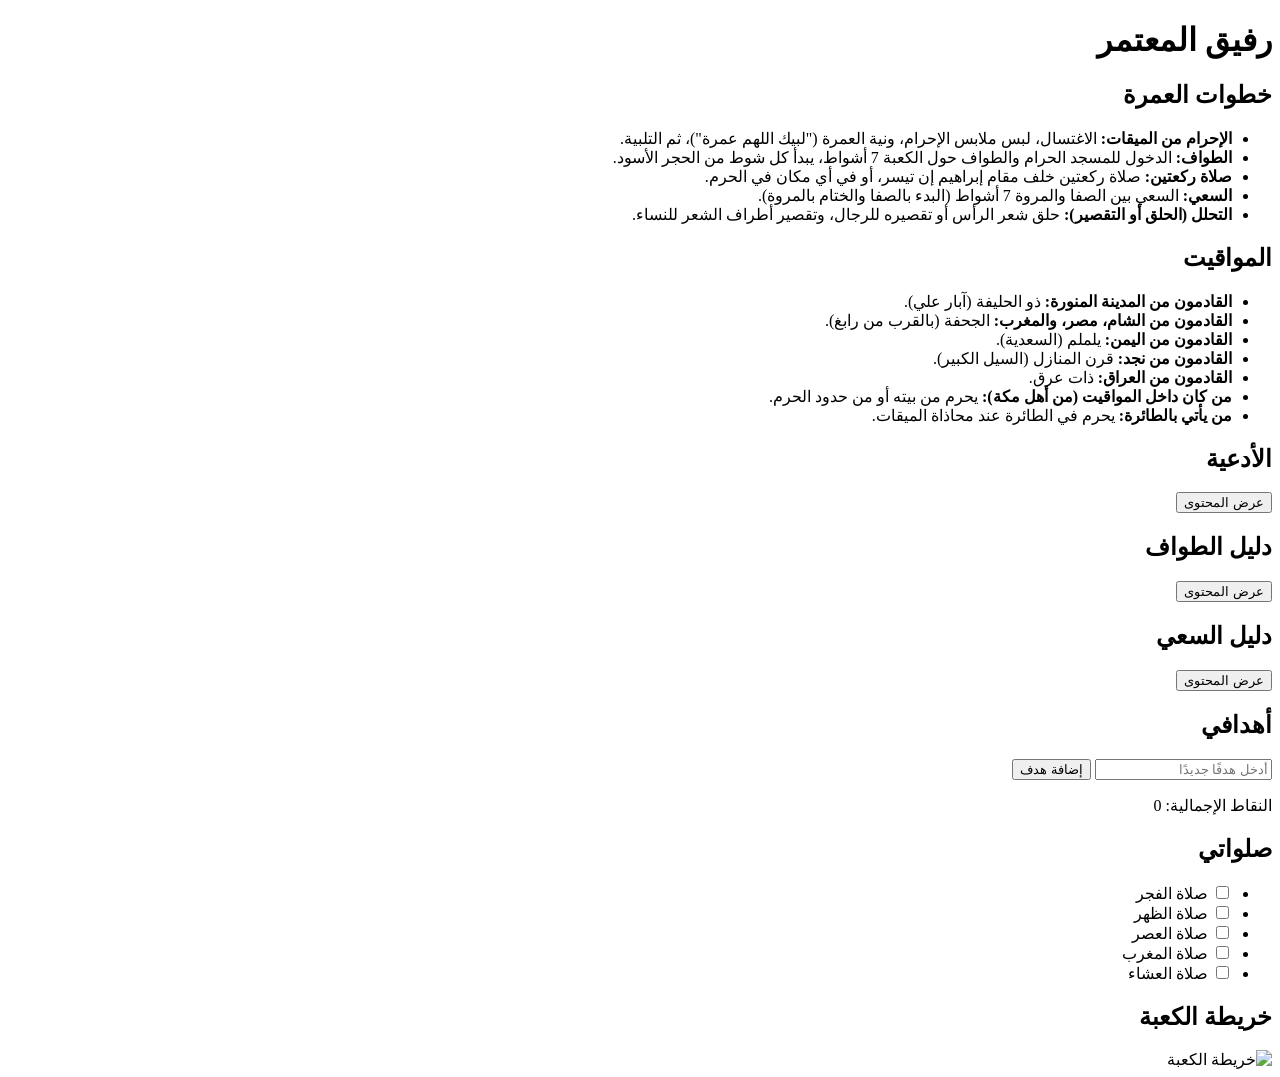
==== index.html @ e6cfed5e "Rename رقبب.html to index.html" ====
<!DOCTYPE html>
<!-- saved from url=(0041)file:///c%3A/Users/asus-1/htlm/index.html -->
<html lang="ar" dir="rtl"><head><meta http-equiv="Content-Type" content="text/html; charset=UTF-8">
    
    <meta name="viewport" content="width=device-width, initial-scale=1.0">
    <title>رفيق المعتمر </title>
    <link rel="stylesheet" href="./رقبب_files/all.min.css">
    <link rel="stylesheet" href="./رقبب_files/style.css">
</head>
<body>
    <header>
        <h1>رفيق المعتمر </h1>
    </header>
    <main>
        <section id="steps">
            <h2><i class="fas fa-list"></i> خطوات العمرة</h2>
            <ul>
                <li><strong>الإحرام من الميقات:</strong> الاغتسال، لبس ملابس الإحرام، ونية العمرة ("لبيك اللهم عمرة")، ثم التلبية.</li>
                <li><strong>الطواف:</strong> الدخول للمسجد الحرام والطواف حول الكعبة 7 أشواط، يبدأ كل شوط من الحجر الأسود.</li>
                <li><strong>صلاة ركعتين:</strong> صلاة ركعتين خلف مقام إبراهيم إن تيسر، أو في أي مكان في الحرم.</li>
                <li><strong>السعي:</strong> السعي بين الصفا والمروة 7 أشواط (البدء بالصفا والختام بالمروة).</li>
                <li><strong>التحلل (الحلق أو التقصير):</strong> حلق شعر الرأس أو تقصيره للرجال، وتقصير أطراف الشعر للنساء.</li>
            </ul>
        </section>
        <section id="miqats">
            <h2><i class="fas fa-map-marker-alt"></i> المواقيت</h2>
            <ul>
                <li><strong>القادمون من المدينة المنورة:</strong> ذو الحليفة (آبار علي).</li>
                <li><strong>القادمون من الشام، مصر، والمغرب:</strong> الجحفة (بالقرب من رابغ).</li>
                <li><strong>القادمون من اليمن:</strong> يلملم (السعدية).</li>
                <li><strong>القادمون من نجد:</strong> قرن المنازل (السيل الكبير).</li>
                <li><strong>القادمون من العراق:</strong> ذات عرق.</li>
                <li><strong>من كان داخل المواقيت (من أهل مكة):</strong> يحرم من بيته أو من حدود الحرم.</li>
                <li><strong>من يأتي بالطائرة:</strong> يحرم في الطائرة عند محاذاة الميقات.</li>
            </ul>
        </section>
        <section id="supplications">
            <h2><i class="fas fa-praying-hands"></i> الأدعية</h2>
            <button class="toggle-btn">عرض المحتوى</button>
            <div class="content" style="display: none;">
                <ul>
                    <li>اللهم اغفر لي ذنبي كله دقه وجله وأوله وآخره.</li>
                <li>اللهم ارزقني قلبًا خاشعًا ولسانًا ذاكرًا.</li>
                <li>اللهم اجعلني من عبادك الصالحين المخلصين.</li>
                <li>اللهم اشفني شفاءً لا يغادر سقمًا.</li>
                <li>اللهم ارزقني رزقًا حلالًا طيبًا واسعًا.</li>
                <li>اللهم فرّج همي ويسّر أمري.</li>
                <li>اللهم ارزقني حسن الظن بك دائمًا.</li>
                <li>اللهم اجعل القرآن ربيع قلبي ونور صدري.</li>
                <li>اللهم ثبتني على الحق حتى ألقاك.</li>
                <li>اللهم ارزقني توبة نصوحًا قبل الموت.</li>
                <li>اللهم احفظني بعينك التي لا تنام.</li>
                <li>اللهم اجعلني من الشاكرين لنعمك.</li>
                <li>اللهم ارزقني الصبر عند البلاء.</li>
                <li>اللهم اشرح لي صدري ويسر لي أمري.</li>
                <li>اللهم اجعل عملي خالصًا لوجهك الكريم.</li>
                <li>اللهم ارزقني راحة البال وطمأنينة القلب.</li>
                <li>اللهم نجني من كل ضيق وكرب.</li>
                <li>اللهم بارك لي في وقتي وجهدي.</li>
                <li>اللهم ارزقني حبك وحب من يحبك.</li>
                <li>اللهم اجعلني من المتوكلين عليك حق التوكل.</li>
                <li>اللهم أصلح لي ديني الذي هو عصمة أمري.</li>
                <li>اللهم أصلح لي دنياي التي فيها معاشي.</li>
                <li>اللهم أصلح لي آخرتي التي إليها معادي.</li>
                <li>اللهم زدني علمًا نافعًا وعملاً صالحًا.</li>
                <li>اللهم اجعلني من أهل الجنة بلا حساب.</li>
                <li>اللهم قني عذاب النار وفتنة القبر.</li>
                <li>اللهم ارزقني حسن الخاتمة.</li>
                <li>اللهم اجعلني من الذاكرين لك كثيرًا.</li>
                <li>اللهم اجعل لي من كل هم فرجًا.</li>
                <li>اللهم ارزقني السكينة في قلبي.</li>
                <li>اللهم اجعلني من البارين بوالديّ.</li>
                <li>اللهم اهدني واهدِ بي.</li>
                <li>اللهم اجعلني مباركًا أينما كنت.</li>
                <li>اللهم ارزقني قوة الإيمان وحسن اليقين.</li>
                <li>اللهم أبعد عني شرور الإنس والجن.</li>
                <li>اللهم ارزقني لذة النظر إلى وجهك الكريم.</li>
                <li>اللهم ارزقني الإخلاص في القول والعمل.</li>
                <li>اللهم اجعلني من أهل التقوى.</li>
                <li>اللهم اغفر لوالدي وارحمهما كما ربياني صغيرًا.</li>
                <li>اللهم ارزقني صحبة صالحة تعينني على طاعتك.</li>
                <li>اللهم اجعل أيامي كلها في طاعتك.</li>
                <li>اللهم ارزقني الرضا بقضائك.</li>
                <li>اللهم اجعلني من المحسنين.</li>
                <li>اللهم استر عيوبي واغفر زلاتي.</li>
                <li>اللهم ارزقني قلبًا سليمًا.</li>
                <li>اللهم اجعل لي لسان صدق في الآخرين.</li>
                <li>اللهم اكفني بحلالك عن حرامك.</li>
                <li>اللهم أغنني بفضلك عمن سواك.</li>
                <li>اللهم اجعلني سببًا في سعادة غيري.</li>
                <li>اللهم ارزقني فهمًا في الدين.</li>
                <li>اللهم اجعلني من الصابرين الشاكرين.</li>
                <li>اللهم اكتب لي الخير حيث كان.</li>
                <li>اللهم اجعلني من المتحابين فيك.</li>
                <li>اللهم ارزقني نورًا في وجهي وقلبي.</li>
                <li>اللهم احفظ لي أهلي وأحبتي.</li>
                <li>اللهم ارزقني حسن الخلق.</li>
                <li>اللهم اجعلني من الذين يستمعون القول فيتبعون أحسنه.</li>
                <li>اللهم طهر قلبي من النفاق.</li>
                <li>اللهم طهر عملي من الرياء.</li>
                <li>اللهم طهر لساني من الكذب.</li>
                <li>اللهم ارزقني بركة في رزقي.</li>
                <li>اللهم اجعلني من المتصدقين.</li>
                <li>اللهم ارزقني قوة على ذكرك وشكرك.</li>
                <li>اللهم اجعلني من القانتين لك.</li>
                <li>اللهم ارزقني الحكمة في القول والعمل.</li>
                <li>اللهم احفظني من الفتن ما ظهر منها وما بطن.</li>
                <li>اللهم ارزقني التوفيق في كل أموري.</li>
                <li>اللهم اجعلني من عبادك المقربين.</li>
                <li>اللهم ارزقني قلبًا مطمئنًا بذكرك.</li>
                <li>اللهم اجعلني من أهل الصدق.</li>
                <li>اللهم ارزقني سترًا في الدنيا والآخرة.</li>
                <li>اللهم اجعلني من الساعين في الخير.</li>
                <li>اللهم ارزقني الثبات عند الشدائد.</li>
                <li>اللهم اجعلني من الذين لا خوف عليهم ولا هم يحزنون.</li>
                <li>اللهم ارزقني سلامة الصدر.</li>
                <li>اللهم اجعلني من المتواضعين.</li>
                <li>اللهم ارزقني الفرج القريب.</li>
                <li>اللهم اجعلني من أهل الإحسان في كل شيء.</li>
                <li>اللهم ارزقني قوة الإرادة في طاعتك.</li>
                <li>اللهم اجعلني من المحفوظين بعنايتك.</li>
                <li>اللهم ارزقني السداد في الرأي.</li>
                <li>اللهم اجعلني من الذين يوفون بعهدك.</li>
                <li>اللهم ارزقني التفكر في نعمك.</li>
                <li>اللهم اجعلني من المستغفرين بالأسحار.</li>
                <li>اللهم ارزقني راحة في نفسي وأهلي.</li>
                <li>اللهم اجعلني من أهل الوفاء.</li>
                <li>اللهم ارزقني شفاعة نبيك يوم القيامة.</li>
                <li>اللهم اجعلني من المحبين لسنة نبيك.</li>
                <li>اللهم ارزقني صفاء النية.</li>
                <li>اللهم اجعلني من الراجين رحمتك.</li>
                <li>اللهم ارزقني عملًا صالحًا متقبلًا.</li>
                <li>اللهم اجعلني من الصالحين المصلحين.</li>
                <li>اللهم ارزقني صدق التوكل عليك.</li>
                <li>اللهم اجعلني من الذين يدخلون الجنة بسلام.</li>
                <li>اللهم ارزقني حسن الاستعداد للقائك.</li>
                <li>اللهم اجعلني من أهل العفو والعافية.</li>
                <li>اللهم ارزقني قلبًا متعلقًا بك وحدك.</li>
                <li>اللهم اجعلني من أهل البر والإحسان.</li>
                <li>اللهم ارزقني سعادة الدارين.</li>
                <li>اللهم تقبل مني صالح الأعمال واغفر لي ما كان من تقصير.</li>
            </ul>
            </div>
        </section>
        <section id="tawaf">
            <h2><i class="fas fa-kaaba"></i> دليل الطواف</h2>
            <button class="toggle-btn">عرض المحتوى</button>
            <div class="content" style="display: none;">
                <p>يُستحب عند بداية كل شوط من أشواط الطواف ومحاذاة الحجر الأسود التكبير وقول: "بِسمِ اللَّهِ، واللَّهُ أكْبَرُ، اللَّهُمَّ إيمَانًا بِكَ وَتَصدِيقًا بِكِتابِكَ، وَوَفاءً بِعَهْدِكَ، وَاتِّباعًا لِسُنَّةِ نَبِيِّكَ ﷺ". وفي نهاية الطواف، يُشرع الإكثار من التكبير، والدعاء المأثور: "رَبَّنَا آتِنَا فِي الدُّنْيَا حَسَنَةً وَفِي الآخِرَةِ حَسَنَةً وَقِنَا عَذَابَ النَّارِ"، مع صلاة ركعتين خلف مقام إبراهيم.</p>
                <p><strong>أهم الأذكار والأدعية في الطواف:</strong></p>
                <p><strong>عند بداية كل شوط (محاذاة الحجر الأسود):</strong></p>
                <ul>
                    <li>التكبير: "الله أكبر".</li>
                    <li>الدعاء المشهور: "بِسمِ اللَّهِ، واللَّهُ أكْبَرُ، اللَّهُمَّ إيمَانًا بِكَ وَتَصدِيقًا بِكِتابِكَ، وَوَفاءً بِعَهْدِكَ، وَاتِّباعًا لِسُنَّةِ نَبِيِّكَ ﷺ".</li>
                </ul>
                <p><strong>أثناء الطواف:</strong></p>
                <ul>
                    <li>بين الركنين (اليماني والحجر الأسود): يُستحب قول: "رَبَّنَا آتِنَا فِي الدُّنْيَا حَسَنَةً وَفِي الآخِرَةِ حَسَنَةً وَقِنَا عَذَابَ النَّارِ".</li>
                    <li>ذكر عام: الإكثار من التكبير، والتهليل، والتسبيح، والدعاء بما يشاء المعتمر/الحاج.</li>
                </ul>
                <p><strong>عند نهاية الطواف (تمام الأشواط):</strong></p>
                <ul>
                    <li>الدعاء: "اللهم تقبل منا، ربنا آتنا في الدنيا حسنة وفي الآخرة حسنة وقنا عذاب النار".</li>
                    <li>صلاة ركعتين: خلف مقام إبراهيم إن تيسر، والأفضل قراءة الكافرون والإخلاص فيهما.</li>
                </ul>
                <p>يُشار إلى أن الطواف يبدأ وينتهي عند الحجر الأسود في كل شوط، ويستحب استلامه (لمسه وتقبيله) أو الإشارة إليه مع التكبير عند تعذر الوصول إليه.</p>
            </div>
        </section>
        <section id="sai">
            <h2><i class="fas fa-walking"></i> دليل السعي</h2>
            <button class="toggle-btn">عرض المحتوى</button>
            <div class="content" style="display: none;">
                <p><strong>قبل الصعود:</strong> قراءة الآية: "إِنَّ الصَّفَا وَالْمَرْوَةَ مِن شَعَائِرِ اللَّهِ ۖ فَمَنْ حَجَّ الْبَيْتَ أَوِ اعْتَمَرَ فَلَا جُنَاحَ عَلَيْهِ أَن يَطَّوَّفَ بِهِمَا ۚ وَمَن تَطَوَّعَ خَيْرًا فَإِنَّ اللَّهَ شَاكِرٌ عَلِيمٌ".</p>
                <p><strong>عند الوقوف:</strong> قول: "أبدأ بما بدأ الله به".</p>
                <p><strong>الذكر والتهليل (على الصفا والمروة):</strong></p>
                <p>"الله أكبر، الله أكبر، الله أكبر، لا إله إلا الله وحده لا شريك له، له الملك وله الحمد، وهو على كل شيء قدير، لا إله إلا الله وحده، أنجز وعده، ونصر عبده، وهزم الأحزاب وحده".</p>
                <p><strong>الدعاء:</strong> يكرر هذا الذكر 3 مرات، ويدعو بينها بما يشاء من خيري الدنيا والآخرة.</p>
                <p><strong>في بداية السعي (من الصفا):</strong> اصعد إلى الصفا وقل: "الله أكبر" ثم ادعُ: "لا إله إلا الله وحده لا شريك له، له الملك وله الحمد يحيي ويميت وهو على كل شيء قدير."</p>
                <p><strong>في نهاية السعي (على المروة):</strong> بعد الشوط السابع، قل: "ربنا آتنا في الدنيا حسنة وفي الآخرة حسنة وقنا عذاب النار."</p>
            </div>
        </section>
        <section id="goals">
            <h2><i class="fas fa-bullseye"></i> أهدافي</h2>
            <div id="goal-form">
                <input type="text" id="goal-input" placeholder="أدخل هدفًا جديدًا">
                <button id="add-goal">إضافة هدف</button>
            </div>
            <ul id="goal-list"></ul>
            <p>النقاط الإجمالية: <span id="score">0</span></p>
        </section>
        <section id="prayers">
            <h2><i class="fas fa-pray"></i> صلواتي</h2>
            <ul id="prayer-list">
                <li><input type="checkbox" id="fajr"> صلاة الفجر</li>
                <li><input type="checkbox" id="dhuhr"> صلاة الظهر</li>
                <li><input type="checkbox" id="asr"> صلاة العصر</li>
                <li><input type="checkbox" id="maghrib"> صلاة المغرب</li>
                <li><input type="checkbox" id="isha"> صلاة العشاء</li>
            </ul>
        </section>
        <section id="map">
            <h2><i class="fas fa-map"></i> خريطة الكعبة</h2>
            <img src="./رقبب_files/A-3aesthetic-aerial-wide-angle-digitally-rendere-1.png" alt="خريطة الكعبة">
        </section>
    </main>
    <script src="./رقبب_files/script.js"></script>

</body></html>
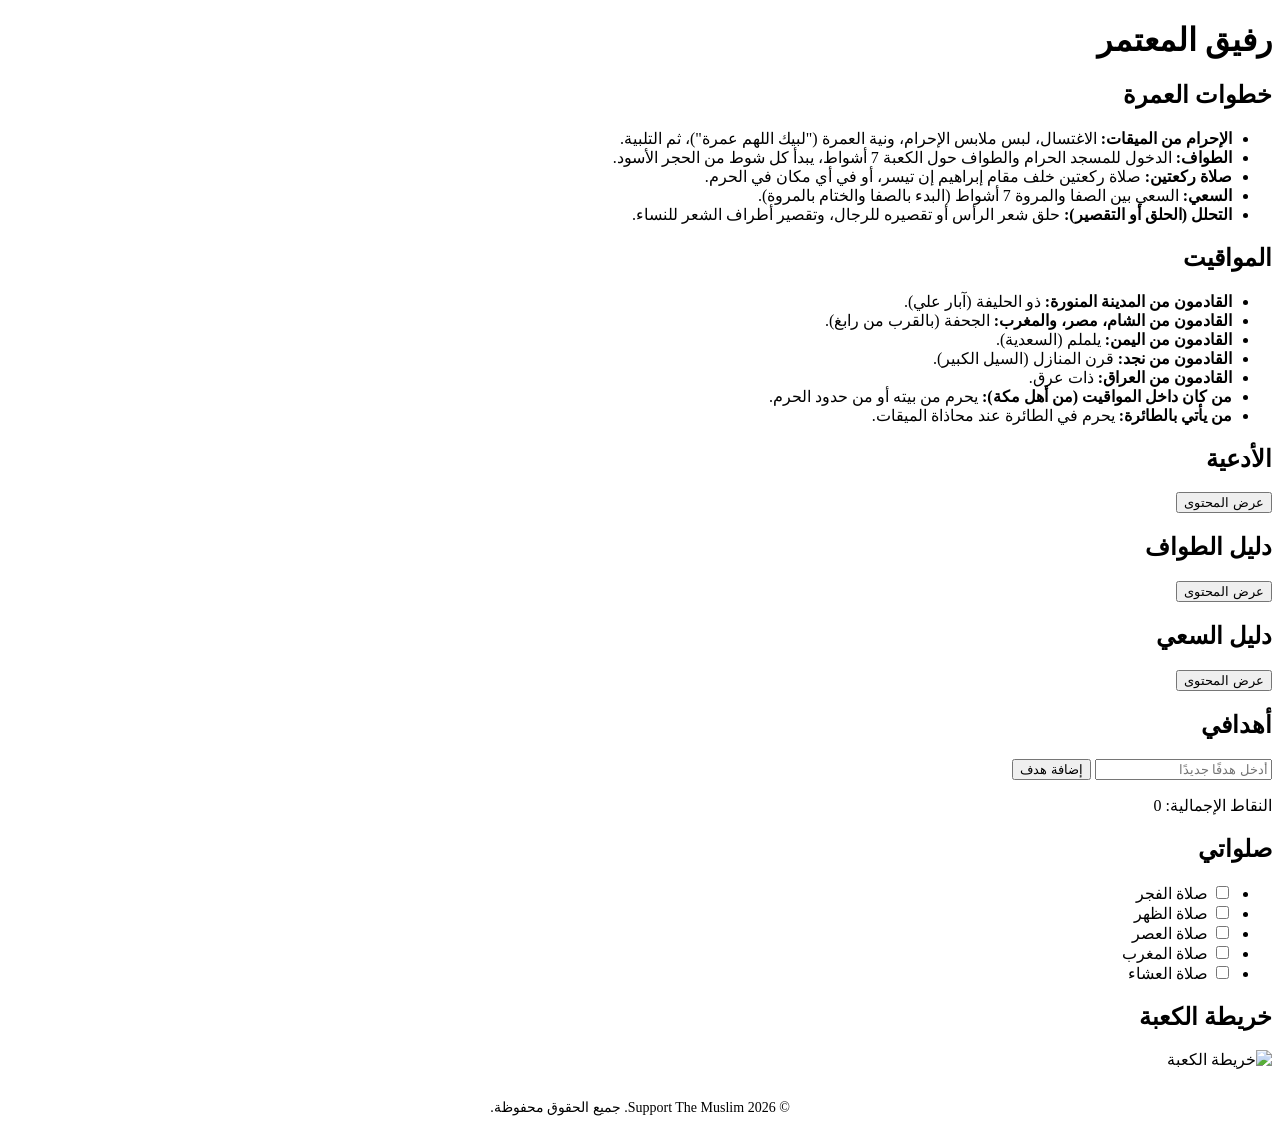
==== commit 4440555c: "Remove restrictive scripts and add footer Removed scripts that prevent default actions and show aler" ====
--- a/index.html
+++ b/index.html
@@ -188,21 +188,28 @@
             <ul id="goal-list"></ul>
             <p>النقاط الإجمالية: <span id="score">0</span></p>
         </section>
-        <section id="prayers">
-            <h2><i class="fas fa-pray"></i> صلواتي</h2>
-            <ul id="prayer-list">
-                <li><input type="checkbox" id="fajr"> صلاة الفجر</li>
-                <li><input type="checkbox" id="dhuhr"> صلاة الظهر</li>
-                <li><input type="checkbox" id="asr"> صلاة العصر</li>
-                <li><input type="checkbox" id="maghrib"> صلاة المغرب</li>
-                <li><input type="checkbox" id="isha"> صلاة العشاء</li>
-            </ul>
-        </section>
-        <section id="map">
-            <h2><i class="fas fa-map"></i> خريطة الكعبة</h2>
-            <img src="./رقبب_files/A-3aesthetic-aerial-wide-angle-digitally-rendere-1.png" alt="خريطة الكعبة">
-        </section>
-    </main>
-    <script src="./رقبب_files/script.js"></script>
-
-</body></html>
+       <section id="prayers">
+    <h2><i class="fas fa-pray"></i> صلواتي</h2>
+    <ul id="prayer-list">
+        <li><input type="checkbox" id="fajr"> صلاة الفجر</li>
+        <li><input type="checkbox" id="dhuhr"> صلاة الظهر</li>
+        <li><input type="checkbox" id="asr"> صلاة العصر</li>
+        <li><input type="checkbox" id="maghrib"> صلاة المغرب</li>
+        <li><input type="checkbox" id="isha"> صلاة العشاء</li>
+    </ul>
+</section>
+
+<section id="map">
+    <h2><i class="fas fa-map"></i> خريطة الكعبة</h2>
+    <img src="kaaba.png" alt="خريطة الكعبة">
+</section>
+
+</main>
+
+<script src="script.js"></script>
+
+   <footer style="text-align:center; padding:10px; font-size:14px; margin-top:20px;">
+  © 2026 Support The Muslim. جميع الحقوق محفوظة.
+</footer>
+</body>
+</html>
